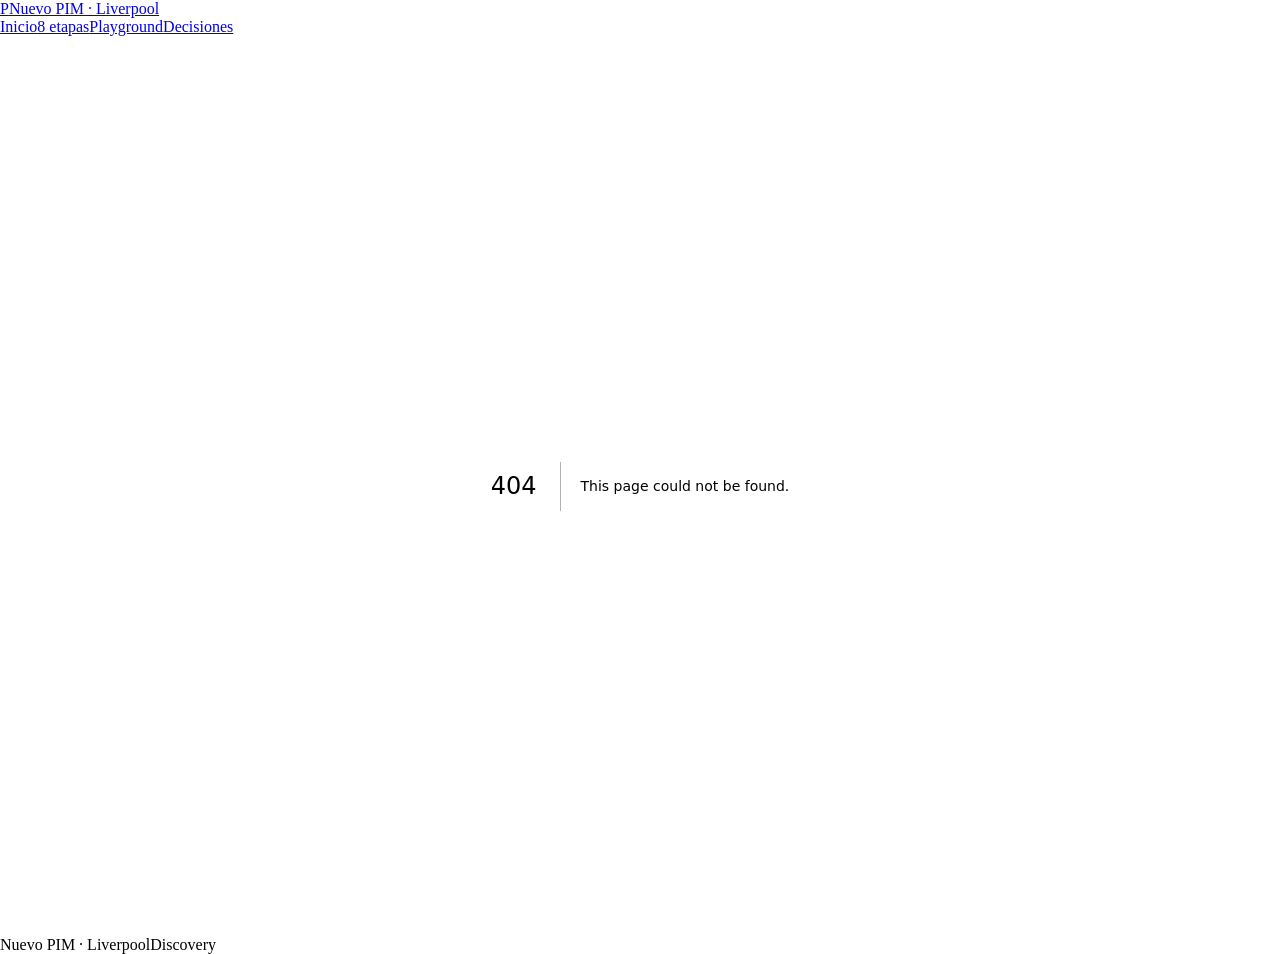
==== 404/index.html @ 0a7baaa6 "fix(playground): alinea IDs con el mock publicado" ====
<!DOCTYPE html><html lang="es" class="dark"><head><meta charSet="utf-8"/><meta name="viewport" content="width=device-width, initial-scale=1"/><link rel="stylesheet" href="/nuevo-pim-storyboards/_next/static/css/4264813ee6bf21cc.css" data-precedence="next"/><link rel="preload" as="script" fetchPriority="low" href="/nuevo-pim-storyboards/_next/static/chunks/webpack-04c592677def6eb2.js"/><script src="/nuevo-pim-storyboards/_next/static/chunks/fd9d1056-53ee6bf1a22db8b4.js" async=""></script><script src="/nuevo-pim-storyboards/_next/static/chunks/117-b301d1b7f79b7e45.js" async=""></script><script src="/nuevo-pim-storyboards/_next/static/chunks/main-app-d2fa1cc0887b1641.js" async=""></script><script src="/nuevo-pim-storyboards/_next/static/chunks/c15bf2b0-19ff368ffb2158b2.js" async=""></script><script src="/nuevo-pim-storyboards/_next/static/chunks/498-4d7ac2a3e533a08d.js" async=""></script><script src="/nuevo-pim-storyboards/_next/static/chunks/789-21c17f012a7b1ba6.js" async=""></script><script src="/nuevo-pim-storyboards/_next/static/chunks/app/layout-5796f3e18fcabffa.js" async=""></script><meta name="robots" content="noindex"/><title>404: This page could not be found.</title><title>Nuevo PIM · Liverpool · Catalogación por API</title><meta name="description" content="El ciclo de vida del producto en el Nuevo PIM: 8 etapas, 37 endpoints, mock cloud en vivo. Experiencia interactiva para presentar y para integrar."/><meta property="og:title" content="Nuevo PIM · Liverpool · Catalogación por API"/><meta property="og:description" content="8 etapas · 37 endpoints · mock Postman en vivo. Simulador interactivo del contrato /partner/v1."/><meta property="og:url" content="https://crruizp.github.io/nuevo-pim-storyboards/"/><meta property="og:site_name" content="Nuevo PIM · Liverpool"/><meta property="og:locale" content="es_MX"/><meta property="og:type" content="website"/><meta name="twitter:card" content="summary_large_image"/><meta name="twitter:title" content="Nuevo PIM · Liverpool · Catalogación por API"/><meta name="twitter:description" content="8 etapas · 37 endpoints · mock Postman en vivo. Simulador interactivo del contrato /partner/v1."/><link rel="icon" href="/nuevo-pim-storyboards/icon.svg"/><script src="/nuevo-pim-storyboards/_next/static/chunks/polyfills-42372ed130431b0a.js" noModule=""></script></head><body class="min-h-screen antialiased"><header class="fixed inset-x-0 top-0 z-50 border-b transition-all duration-300 border-transparent bg-ink-950/40 py-5 backdrop-blur-sm"><div class="container-page flex items-center justify-between gap-2 sm:gap-6"><a class="group inline-flex items-center gap-3 transition active:scale-95" aria-label="Nuevo PIM · Inicio" href="/nuevo-pim-storyboards/"><span class="inline-flex h-7 w-7 items-center justify-center rounded-md bg-rosa text-[11px] font-bold text-white shadow-[0_0_18px_rgba(225,0,152,0.5)] transition-transform group-hover:scale-110">P</span><span class="hidden text-sm font-medium text-neutral-200 sm:inline">Nuevo PIM · <span class="text-neutral-500">Liverpool</span></span></a><nav class="flex items-center gap-0 text-[11px] sm:gap-1 sm:text-sm" aria-label="Navegación principal"><a class="relative rounded-full px-2 py-1.5 transition-colors duration-150 ease-out sm:px-3 text-neutral-300 hover:bg-ink-700/70 hover:text-white" href="/nuevo-pim-storyboards/">Inicio</a><a class="relative rounded-full px-2 py-1.5 transition-colors duration-150 ease-out sm:px-3 text-neutral-300 hover:bg-ink-700/70 hover:text-white" href="/nuevo-pim-storyboards/etapas/">8 etapas</a><a class="relative rounded-full px-2 py-1.5 transition-colors duration-150 ease-out sm:px-3 text-neutral-300 hover:bg-ink-700/70 hover:text-white" href="/nuevo-pim-storyboards/playground/">Playground</a><a class="relative rounded-full px-2 py-1.5 transition-colors duration-150 ease-out sm:px-3 text-neutral-300 hover:bg-ink-700/70 hover:text-white" href="/nuevo-pim-storyboards/decisiones/">Decisiones</a></nav></div></header><main><div style="font-family:system-ui,&quot;Segoe UI&quot;,Roboto,Helvetica,Arial,sans-serif,&quot;Apple Color Emoji&quot;,&quot;Segoe UI Emoji&quot;;height:100vh;text-align:center;display:flex;flex-direction:column;align-items:center;justify-content:center"><div><style>body{color:#000;background:#fff;margin:0}.next-error-h1{border-right:1px solid rgba(0,0,0,.3)}@media (prefers-color-scheme:dark){body{color:#fff;background:#000}.next-error-h1{border-right:1px solid rgba(255,255,255,.3)}}</style><h1 class="next-error-h1" style="display:inline-block;margin:0 20px 0 0;padding:0 23px 0 0;font-size:24px;font-weight:500;vertical-align:top;line-height:49px">404</h1><div style="display:inline-block"><h2 style="font-size:14px;font-weight:400;line-height:49px;margin:0">This page could not be found.</h2></div></div></div></main><footer class="border-t border-ink-700 bg-ink-950 py-8"><div class="container-page flex items-center justify-between gap-4"><span class="kicker">Nuevo PIM · Liverpool</span><span class="font-mono text-[10px] uppercase tracking-[0.18em] text-neutral-600">Discovery</span></div></footer><script src="/nuevo-pim-storyboards/_next/static/chunks/webpack-04c592677def6eb2.js" async=""></script><script>(self.__next_f=self.__next_f||[]).push([0]);self.__next_f.push([2,null])</script><script>self.__next_f.push([1,"1:HL[\"/nuevo-pim-storyboards/_next/static/css/4264813ee6bf21cc.css\",\"style\"]\n"])</script><script>self.__next_f.push([1,"2:I[2846,[],\"\"]\n4:I[4707,[],\"\"]\n5:I[6423,[],\"\"]\n6:I[9815,[\"922\",\"static/chunks/c15bf2b0-19ff368ffb2158b2.js\",\"498\",\"static/chunks/498-4d7ac2a3e533a08d.js\",\"789\",\"static/chunks/789-21c17f012a7b1ba6.js\",\"185\",\"static/chunks/app/layout-5796f3e18fcabffa.js\"],\"SmoothScrollProvider\"]\n7:I[2426,[\"922\",\"static/chunks/c15bf2b0-19ff368ffb2158b2.js\",\"498\",\"static/chunks/498-4d7ac2a3e533a08d.js\",\"789\",\"static/chunks/789-21c17f012a7b1ba6.js\",\"185\",\"static/chunks/app/layout-5796f3e18fcabffa.js\"],\"Nav\"]\nd:I[1060,[],\"\"]\n8:{\"fontFamily\":\"system-ui,\\\"Segoe UI\\\",Roboto,Helvetica,Arial,sans-serif,\\\"Apple Color Emoji\\\",\\\"Segoe UI Emoji\\\"\",\"height\":\"100vh\",\"textAlign\":\"center\",\"display\":\"flex\",\"flexDirection\":\"column\",\"alignItems\":\"center\",\"justifyContent\":\"center\"}\n9:{\"display\":\"inline-block\",\"margin\":\"0 20px 0 0\",\"padding\":\"0 23px 0 0\",\"fontSize\":24,\"fontWeight\":500,\"verticalAlign\":\"top\",\"lineHeight\":\"49px\"}\na:{\"display\":\"inline-block\"}\nb:{\"fontSize\":14,\"fontWeight\":400,\"lineHeight\":\"49px\",\"margin\":0}\ne:[]\n"])</script><script>self.__next_f.push([1,"0:[\"$\",\"$L2\",null,{\"buildId\":\"uP1lT1YRKsPCHOz1jb9I1\",\"assetPrefix\":\"/nuevo-pim-storyboards\",\"urlParts\":[\"\",\"_not-found\",\"\"],\"initialTree\":[\"\",{\"children\":[\"/_not-found\",{\"children\":[\"__PAGE__\",{}]}]},\"$undefined\",\"$undefined\",true],\"initialSeedData\":[\"\",{\"children\":[\"/_not-found\",{\"children\":[\"__PAGE__\",{},[[\"$L3\",[[\"$\",\"title\",null,{\"children\":\"404: This page could not be found.\"}],[\"$\",\"div\",null,{\"style\":{\"fontFamily\":\"system-ui,\\\"Segoe UI\\\",Roboto,Helvetica,Arial,sans-serif,\\\"Apple Color Emoji\\\",\\\"Segoe UI Emoji\\\"\",\"height\":\"100vh\",\"textAlign\":\"center\",\"display\":\"flex\",\"flexDirection\":\"column\",\"alignItems\":\"center\",\"justifyContent\":\"center\"},\"children\":[\"$\",\"div\",null,{\"children\":[[\"$\",\"style\",null,{\"dangerouslySetInnerHTML\":{\"__html\":\"body{color:#000;background:#fff;margin:0}.next-error-h1{border-right:1px solid rgba(0,0,0,.3)}@media (prefers-color-scheme:dark){body{color:#fff;background:#000}.next-error-h1{border-right:1px solid rgba(255,255,255,.3)}}\"}}],[\"$\",\"h1\",null,{\"className\":\"next-error-h1\",\"style\":{\"display\":\"inline-block\",\"margin\":\"0 20px 0 0\",\"padding\":\"0 23px 0 0\",\"fontSize\":24,\"fontWeight\":500,\"verticalAlign\":\"top\",\"lineHeight\":\"49px\"},\"children\":\"404\"}],[\"$\",\"div\",null,{\"style\":{\"display\":\"inline-block\"},\"children\":[\"$\",\"h2\",null,{\"style\":{\"fontSize\":14,\"fontWeight\":400,\"lineHeight\":\"49px\",\"margin\":0},\"children\":\"This page could not be found.\"}]}]]}]}]],null],null],null]},[null,[\"$\",\"$L4\",null,{\"parallelRouterKey\":\"children\",\"segmentPath\":[\"children\",\"/_not-found\",\"children\"],\"error\":\"$undefined\",\"errorStyles\":\"$undefined\",\"errorScripts\":\"$undefined\",\"template\":[\"$\",\"$L5\",null,{}],\"templateStyles\":\"$undefined\",\"templateScripts\":\"$undefined\",\"notFound\":\"$undefined\",\"notFoundStyles\":\"$undefined\"}]],null]},[[[[\"$\",\"link\",\"0\",{\"rel\":\"stylesheet\",\"href\":\"/nuevo-pim-storyboards/_next/static/css/4264813ee6bf21cc.css\",\"precedence\":\"next\",\"crossOrigin\":\"$undefined\"}]],[\"$\",\"html\",null,{\"lang\":\"es\",\"className\":\"dark\",\"children\":[\"$\",\"body\",null,{\"className\":\"min-h-screen antialiased\",\"children\":[\"$\",\"$L6\",null,{\"children\":[[\"$\",\"$L7\",null,{}],[\"$\",\"main\",null,{\"children\":[\"$\",\"$L4\",null,{\"parallelRouterKey\":\"children\",\"segmentPath\":[\"children\"],\"error\":\"$undefined\",\"errorStyles\":\"$undefined\",\"errorScripts\":\"$undefined\",\"template\":[\"$\",\"$L5\",null,{}],\"templateStyles\":\"$undefined\",\"templateScripts\":\"$undefined\",\"notFound\":[[\"$\",\"title\",null,{\"children\":\"404: This page could not be found.\"}],[\"$\",\"div\",null,{\"style\":\"$8\",\"children\":[\"$\",\"div\",null,{\"children\":[[\"$\",\"style\",null,{\"dangerouslySetInnerHTML\":{\"__html\":\"body{color:#000;background:#fff;margin:0}.next-error-h1{border-right:1px solid rgba(0,0,0,.3)}@media (prefers-color-scheme:dark){body{color:#fff;background:#000}.next-error-h1{border-right:1px solid rgba(255,255,255,.3)}}\"}}],[\"$\",\"h1\",null,{\"className\":\"next-error-h1\",\"style\":\"$9\",\"children\":\"404\"}],[\"$\",\"div\",null,{\"style\":\"$a\",\"children\":[\"$\",\"h2\",null,{\"style\":\"$b\",\"children\":\"This page could not be found.\"}]}]]}]}]],\"notFoundStyles\":[]}]}],[\"$\",\"footer\",null,{\"className\":\"border-t border-ink-700 bg-ink-950 py-8\",\"children\":[\"$\",\"div\",null,{\"className\":\"container-page flex items-center justify-between gap-4\",\"children\":[[\"$\",\"span\",null,{\"className\":\"kicker\",\"children\":\"Nuevo PIM · Liverpool\"}],[\"$\",\"span\",null,{\"className\":\"font-mono text-[10px] uppercase tracking-[0.18em] text-neutral-600\",\"children\":\"Discovery\"}]]}]}]]}]}]}]],null],null],\"couldBeIntercepted\":false,\"initialHead\":[[\"$\",\"meta\",null,{\"name\":\"robots\",\"content\":\"noindex\"}],\"$Lc\"],\"globalErrorComponent\":\"$d\",\"missingSlots\":\"$We\"}]\n"])</script><script>self.__next_f.push([1,"c:[[\"$\",\"meta\",\"0\",{\"name\":\"viewport\",\"content\":\"width=device-width, initial-scale=1\"}],[\"$\",\"meta\",\"1\",{\"charSet\":\"utf-8\"}],[\"$\",\"title\",\"2\",{\"children\":\"Nuevo PIM · Liverpool · Catalogación por API\"}],[\"$\",\"meta\",\"3\",{\"name\":\"description\",\"content\":\"El ciclo de vida del producto en el Nuevo PIM: 8 etapas, 37 endpoints, mock cloud en vivo. Experiencia interactiva para presentar y para integrar.\"}],[\"$\",\"meta\",\"4\",{\"property\":\"og:title\",\"content\":\"Nuevo PIM · Liverpool · Catalogación por API\"}],[\"$\",\"meta\",\"5\",{\"property\":\"og:description\",\"content\":\"8 etapas · 37 endpoints · mock Postman en vivo. Simulador interactivo del contrato /partner/v1.\"}],[\"$\",\"meta\",\"6\",{\"property\":\"og:url\",\"content\":\"https://crruizp.github.io/nuevo-pim-storyboards/\"}],[\"$\",\"meta\",\"7\",{\"property\":\"og:site_name\",\"content\":\"Nuevo PIM · Liverpool\"}],[\"$\",\"meta\",\"8\",{\"property\":\"og:locale\",\"content\":\"es_MX\"}],[\"$\",\"meta\",\"9\",{\"property\":\"og:type\",\"content\":\"website\"}],[\"$\",\"meta\",\"10\",{\"name\":\"twitter:card\",\"content\":\"summary_large_image\"}],[\"$\",\"meta\",\"11\",{\"name\":\"twitter:title\",\"content\":\"Nuevo PIM · Liverpool · Catalogación por API\"}],[\"$\",\"meta\",\"12\",{\"name\":\"twitter:description\",\"content\":\"8 etapas · 37 endpoints · mock Postman en vivo. Simulador interactivo del contrato /partner/v1.\"}],[\"$\",\"link\",\"13\",{\"rel\":\"icon\",\"href\":\"/nuevo-pim-storyboards/icon.svg\"}]]\n3:null\n"])</script></body></html>
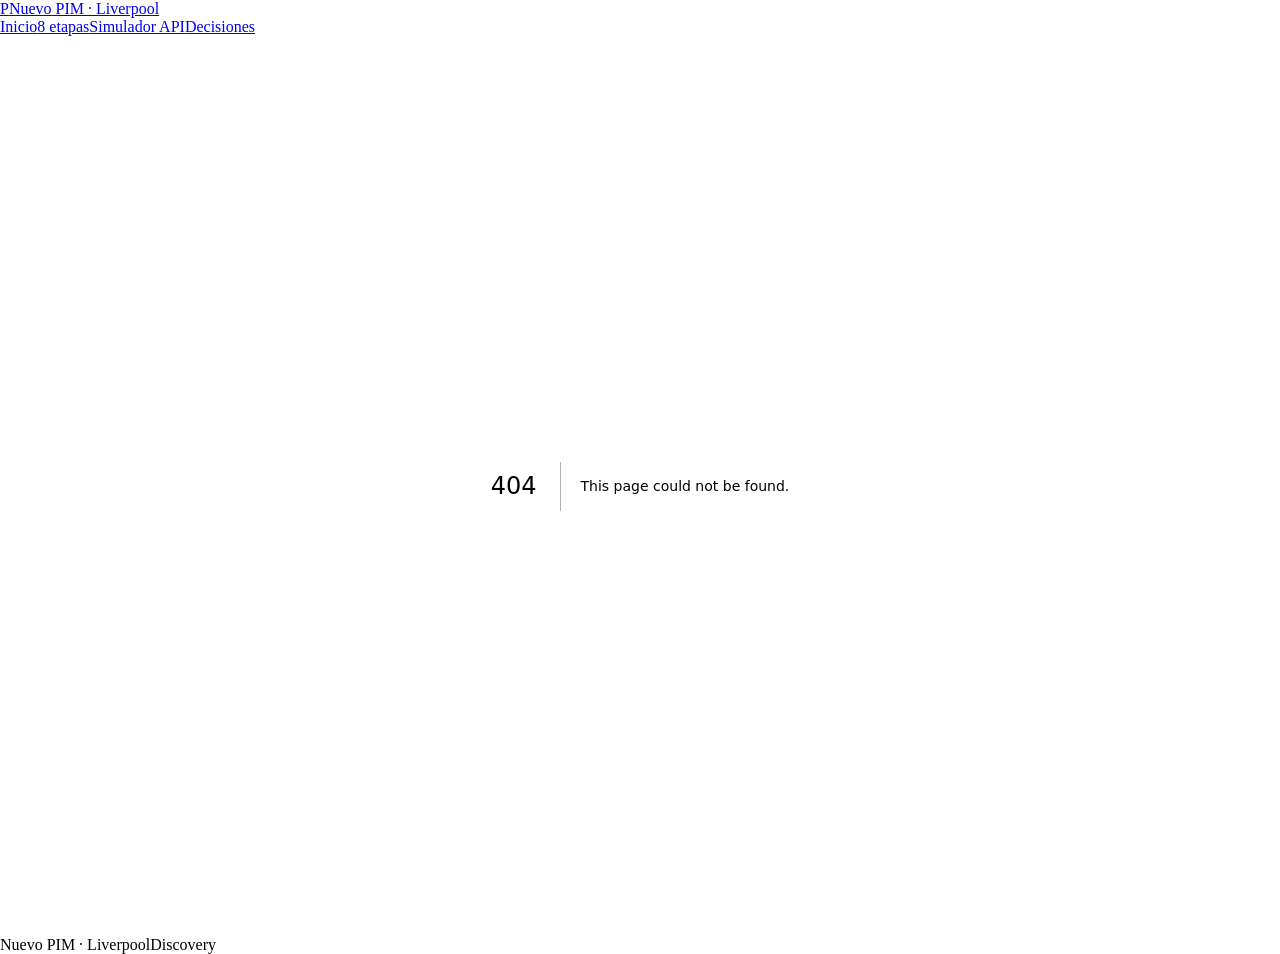
==== commit 1a14c67b: "Rename Playground to stable API simulator" ====
--- a/404/index.html
+++ b/404/index.html
@@ -1 +1 @@
-<!DOCTYPE html><html lang="es" class="dark"><head><meta charSet="utf-8"/><meta name="viewport" content="width=device-width, initial-scale=1"/><link rel="stylesheet" href="/nuevo-pim-storyboards/_next/static/css/4264813ee6bf21cc.css" data-precedence="next"/><link rel="preload" as="script" fetchPriority="low" href="/nuevo-pim-storyboards/_next/static/chunks/webpack-04c592677def6eb2.js"/><script src="/nuevo-pim-storyboards/_next/static/chunks/fd9d1056-53ee6bf1a22db8b4.js" async=""></script><script src="/nuevo-pim-storyboards/_next/static/chunks/117-b301d1b7f79b7e45.js" async=""></script><script src="/nuevo-pim-storyboards/_next/static/chunks/main-app-d2fa1cc0887b1641.js" async=""></script><script src="/nuevo-pim-storyboards/_next/static/chunks/c15bf2b0-19ff368ffb2158b2.js" async=""></script><script src="/nuevo-pim-storyboards/_next/static/chunks/498-4d7ac2a3e533a08d.js" async=""></script><script src="/nuevo-pim-storyboards/_next/static/chunks/789-21c17f012a7b1ba6.js" async=""></script><script src="/nuevo-pim-storyboards/_next/static/chunks/app/layout-5796f3e18fcabffa.js" async=""></script><meta name="robots" content="noindex"/><title>404: This page could not be found.</title><title>Nuevo PIM · Liverpool · Catalogación por API</title><meta name="description" content="El ciclo de vida del producto en el Nuevo PIM: 8 etapas, 37 endpoints, mock cloud en vivo. Experiencia interactiva para presentar y para integrar."/><meta property="og:title" content="Nuevo PIM · Liverpool · Catalogación por API"/><meta property="og:description" content="8 etapas · 37 endpoints · mock Postman en vivo. Simulador interactivo del contrato /partner/v1."/><meta property="og:url" content="https://crruizp.github.io/nuevo-pim-storyboards/"/><meta property="og:site_name" content="Nuevo PIM · Liverpool"/><meta property="og:locale" content="es_MX"/><meta property="og:type" content="website"/><meta name="twitter:card" content="summary_large_image"/><meta name="twitter:title" content="Nuevo PIM · Liverpool · Catalogación por API"/><meta name="twitter:description" content="8 etapas · 37 endpoints · mock Postman en vivo. Simulador interactivo del contrato /partner/v1."/><link rel="icon" href="/nuevo-pim-storyboards/icon.svg"/><script src="/nuevo-pim-storyboards/_next/static/chunks/polyfills-42372ed130431b0a.js" noModule=""></script></head><body class="min-h-screen antialiased"><header class="fixed inset-x-0 top-0 z-50 border-b transition-all duration-300 border-transparent bg-ink-950/40 py-5 backdrop-blur-sm"><div class="container-page flex items-center justify-between gap-2 sm:gap-6"><a class="group inline-flex items-center gap-3 transition active:scale-95" aria-label="Nuevo PIM · Inicio" href="/nuevo-pim-storyboards/"><span class="inline-flex h-7 w-7 items-center justify-center rounded-md bg-rosa text-[11px] font-bold text-white shadow-[0_0_18px_rgba(225,0,152,0.5)] transition-transform group-hover:scale-110">P</span><span class="hidden text-sm font-medium text-neutral-200 sm:inline">Nuevo PIM · <span class="text-neutral-500">Liverpool</span></span></a><nav class="flex items-center gap-0 text-[11px] sm:gap-1 sm:text-sm" aria-label="Navegación principal"><a class="relative rounded-full px-2 py-1.5 transition-colors duration-150 ease-out sm:px-3 text-neutral-300 hover:bg-ink-700/70 hover:text-white" href="/nuevo-pim-storyboards/">Inicio</a><a class="relative rounded-full px-2 py-1.5 transition-colors duration-150 ease-out sm:px-3 text-neutral-300 hover:bg-ink-700/70 hover:text-white" href="/nuevo-pim-storyboards/etapas/">8 etapas</a><a class="relative rounded-full px-2 py-1.5 transition-colors duration-150 ease-out sm:px-3 text-neutral-300 hover:bg-ink-700/70 hover:text-white" href="/nuevo-pim-storyboards/playground/">Playground</a><a class="relative rounded-full px-2 py-1.5 transition-colors duration-150 ease-out sm:px-3 text-neutral-300 hover:bg-ink-700/70 hover:text-white" href="/nuevo-pim-storyboards/decisiones/">Decisiones</a></nav></div></header><main><div style="font-family:system-ui,&quot;Segoe UI&quot;,Roboto,Helvetica,Arial,sans-serif,&quot;Apple Color Emoji&quot;,&quot;Segoe UI Emoji&quot;;height:100vh;text-align:center;display:flex;flex-direction:column;align-items:center;justify-content:center"><div><style>body{color:#000;background:#fff;margin:0}.next-error-h1{border-right:1px solid rgba(0,0,0,.3)}@media (prefers-color-scheme:dark){body{color:#fff;background:#000}.next-error-h1{border-right:1px solid rgba(255,255,255,.3)}}</style><h1 class="next-error-h1" style="display:inline-block;margin:0 20px 0 0;padding:0 23px 0 0;font-size:24px;font-weight:500;vertical-align:top;line-height:49px">404</h1><div style="display:inline-block"><h2 style="font-size:14px;font-weight:400;line-height:49px;margin:0">This page could not be found.</h2></div></div></div></main><footer class="border-t border-ink-700 bg-ink-950 py-8"><div class="container-page flex items-center justify-between gap-4"><span class="kicker">Nuevo PIM · Liverpool</span><span class="font-mono text-[10px] uppercase tracking-[0.18em] text-neutral-600">Discovery</span></div></footer><script src="/nuevo-pim-storyboards/_next/static/chunks/webpack-04c592677def6eb2.js" async=""></script><script>(self.__next_f=self.__next_f||[]).push([0]);self.__next_f.push([2,null])</script><script>self.__next_f.push([1,"1:HL[\"/nuevo-pim-storyboards/_next/static/css/4264813ee6bf21cc.css\",\"style\"]\n"])</script><script>self.__next_f.push([1,"2:I[2846,[],\"\"]\n4:I[4707,[],\"\"]\n5:I[6423,[],\"\"]\n6:I[9815,[\"922\",\"static/chunks/c15bf2b0-19ff368ffb2158b2.js\",\"498\",\"static/chunks/498-4d7ac2a3e533a08d.js\",\"789\",\"static/chunks/789-21c17f012a7b1ba6.js\",\"185\",\"static/chunks/app/layout-5796f3e18fcabffa.js\"],\"SmoothScrollProvider\"]\n7:I[2426,[\"922\",\"static/chunks/c15bf2b0-19ff368ffb2158b2.js\",\"498\",\"static/chunks/498-4d7ac2a3e533a08d.js\",\"789\",\"static/chunks/789-21c17f012a7b1ba6.js\",\"185\",\"static/chunks/app/layout-5796f3e18fcabffa.js\"],\"Nav\"]\nd:I[1060,[],\"\"]\n8:{\"fontFamily\":\"system-ui,\\\"Segoe UI\\\",Roboto,Helvetica,Arial,sans-serif,\\\"Apple Color Emoji\\\",\\\"Segoe UI Emoji\\\"\",\"height\":\"100vh\",\"textAlign\":\"center\",\"display\":\"flex\",\"flexDirection\":\"column\",\"alignItems\":\"center\",\"justifyContent\":\"center\"}\n9:{\"display\":\"inline-block\",\"margin\":\"0 20px 0 0\",\"padding\":\"0 23px 0 0\",\"fontSize\":24,\"fontWeight\":500,\"verticalAlign\":\"top\",\"lineHeight\":\"49px\"}\na:{\"display\":\"inline-block\"}\nb:{\"fontSize\":14,\"fontWeight\":400,\"lineHeight\":\"49px\",\"margin\":0}\ne:[]\n"])</script><script>self.__next_f.push([1,"0:[\"$\",\"$L2\",null,{\"buildId\":\"uP1lT1YRKsPCHOz1jb9I1\",\"assetPrefix\":\"/nuevo-pim-storyboards\",\"urlParts\":[\"\",\"_not-found\",\"\"],\"initialTree\":[\"\",{\"children\":[\"/_not-found\",{\"children\":[\"__PAGE__\",{}]}]},\"$undefined\",\"$undefined\",true],\"initialSeedData\":[\"\",{\"children\":[\"/_not-found\",{\"children\":[\"__PAGE__\",{},[[\"$L3\",[[\"$\",\"title\",null,{\"children\":\"404: This page could not be found.\"}],[\"$\",\"div\",null,{\"style\":{\"fontFamily\":\"system-ui,\\\"Segoe UI\\\",Roboto,Helvetica,Arial,sans-serif,\\\"Apple Color Emoji\\\",\\\"Segoe UI Emoji\\\"\",\"height\":\"100vh\",\"textAlign\":\"center\",\"display\":\"flex\",\"flexDirection\":\"column\",\"alignItems\":\"center\",\"justifyContent\":\"center\"},\"children\":[\"$\",\"div\",null,{\"children\":[[\"$\",\"style\",null,{\"dangerouslySetInnerHTML\":{\"__html\":\"body{color:#000;background:#fff;margin:0}.next-error-h1{border-right:1px solid rgba(0,0,0,.3)}@media (prefers-color-scheme:dark){body{color:#fff;background:#000}.next-error-h1{border-right:1px solid rgba(255,255,255,.3)}}\"}}],[\"$\",\"h1\",null,{\"className\":\"next-error-h1\",\"style\":{\"display\":\"inline-block\",\"margin\":\"0 20px 0 0\",\"padding\":\"0 23px 0 0\",\"fontSize\":24,\"fontWeight\":500,\"verticalAlign\":\"top\",\"lineHeight\":\"49px\"},\"children\":\"404\"}],[\"$\",\"div\",null,{\"style\":{\"display\":\"inline-block\"},\"children\":[\"$\",\"h2\",null,{\"style\":{\"fontSize\":14,\"fontWeight\":400,\"lineHeight\":\"49px\",\"margin\":0},\"children\":\"This page could not be found.\"}]}]]}]}]],null],null],null]},[null,[\"$\",\"$L4\",null,{\"parallelRouterKey\":\"children\",\"segmentPath\":[\"children\",\"/_not-found\",\"children\"],\"error\":\"$undefined\",\"errorStyles\":\"$undefined\",\"errorScripts\":\"$undefined\",\"template\":[\"$\",\"$L5\",null,{}],\"templateStyles\":\"$undefined\",\"templateScripts\":\"$undefined\",\"notFound\":\"$undefined\",\"notFoundStyles\":\"$undefined\"}]],null]},[[[[\"$\",\"link\",\"0\",{\"rel\":\"stylesheet\",\"href\":\"/nuevo-pim-storyboards/_next/static/css/4264813ee6bf21cc.css\",\"precedence\":\"next\",\"crossOrigin\":\"$undefined\"}]],[\"$\",\"html\",null,{\"lang\":\"es\",\"className\":\"dark\",\"children\":[\"$\",\"body\",null,{\"className\":\"min-h-screen antialiased\",\"children\":[\"$\",\"$L6\",null,{\"children\":[[\"$\",\"$L7\",null,{}],[\"$\",\"main\",null,{\"children\":[\"$\",\"$L4\",null,{\"parallelRouterKey\":\"children\",\"segmentPath\":[\"children\"],\"error\":\"$undefined\",\"errorStyles\":\"$undefined\",\"errorScripts\":\"$undefined\",\"template\":[\"$\",\"$L5\",null,{}],\"templateStyles\":\"$undefined\",\"templateScripts\":\"$undefined\",\"notFound\":[[\"$\",\"title\",null,{\"children\":\"404: This page could not be found.\"}],[\"$\",\"div\",null,{\"style\":\"$8\",\"children\":[\"$\",\"div\",null,{\"children\":[[\"$\",\"style\",null,{\"dangerouslySetInnerHTML\":{\"__html\":\"body{color:#000;background:#fff;margin:0}.next-error-h1{border-right:1px solid rgba(0,0,0,.3)}@media (prefers-color-scheme:dark){body{color:#fff;background:#000}.next-error-h1{border-right:1px solid rgba(255,255,255,.3)}}\"}}],[\"$\",\"h1\",null,{\"className\":\"next-error-h1\",\"style\":\"$9\",\"children\":\"404\"}],[\"$\",\"div\",null,{\"style\":\"$a\",\"children\":[\"$\",\"h2\",null,{\"style\":\"$b\",\"children\":\"This page could not be found.\"}]}]]}]}]],\"notFoundStyles\":[]}]}],[\"$\",\"footer\",null,{\"className\":\"border-t border-ink-700 bg-ink-950 py-8\",\"children\":[\"$\",\"div\",null,{\"className\":\"container-page flex items-center justify-between gap-4\",\"children\":[[\"$\",\"span\",null,{\"className\":\"kicker\",\"children\":\"Nuevo PIM · Liverpool\"}],[\"$\",\"span\",null,{\"className\":\"font-mono text-[10px] uppercase tracking-[0.18em] text-neutral-600\",\"children\":\"Discovery\"}]]}]}]]}]}]}]],null],null],\"couldBeIntercepted\":false,\"initialHead\":[[\"$\",\"meta\",null,{\"name\":\"robots\",\"content\":\"noindex\"}],\"$Lc\"],\"globalErrorComponent\":\"$d\",\"missingSlots\":\"$We\"}]\n"])</script><script>self.__next_f.push([1,"c:[[\"$\",\"meta\",\"0\",{\"name\":\"viewport\",\"content\":\"width=device-width, initial-scale=1\"}],[\"$\",\"meta\",\"1\",{\"charSet\":\"utf-8\"}],[\"$\",\"title\",\"2\",{\"children\":\"Nuevo PIM · Liverpool · Catalogación por API\"}],[\"$\",\"meta\",\"3\",{\"name\":\"description\",\"content\":\"El ciclo de vida del producto en el Nuevo PIM: 8 etapas, 37 endpoints, mock cloud en vivo. Experiencia interactiva para presentar y para integrar.\"}],[\"$\",\"meta\",\"4\",{\"property\":\"og:title\",\"content\":\"Nuevo PIM · Liverpool · Catalogación por API\"}],[\"$\",\"meta\",\"5\",{\"property\":\"og:description\",\"content\":\"8 etapas · 37 endpoints · mock Postman en vivo. Simulador interactivo del contrato /partner/v1.\"}],[\"$\",\"meta\",\"6\",{\"property\":\"og:url\",\"content\":\"https://crruizp.github.io/nuevo-pim-storyboards/\"}],[\"$\",\"meta\",\"7\",{\"property\":\"og:site_name\",\"content\":\"Nuevo PIM · Liverpool\"}],[\"$\",\"meta\",\"8\",{\"property\":\"og:locale\",\"content\":\"es_MX\"}],[\"$\",\"meta\",\"9\",{\"property\":\"og:type\",\"content\":\"website\"}],[\"$\",\"meta\",\"10\",{\"name\":\"twitter:card\",\"content\":\"summary_large_image\"}],[\"$\",\"meta\",\"11\",{\"name\":\"twitter:title\",\"content\":\"Nuevo PIM · Liverpool · Catalogación por API\"}],[\"$\",\"meta\",\"12\",{\"name\":\"twitter:description\",\"content\":\"8 etapas · 37 endpoints · mock Postman en vivo. Simulador interactivo del contrato /partner/v1.\"}],[\"$\",\"link\",\"13\",{\"rel\":\"icon\",\"href\":\"/nuevo-pim-storyboards/icon.svg\"}]]\n3:null\n"])</script></body></html>+<!DOCTYPE html><html lang="es" class="dark"><head><meta charSet="utf-8"/><meta name="viewport" content="width=device-width, initial-scale=1"/><link rel="stylesheet" href="/nuevo-pim-storyboards/_next/static/css/4264813ee6bf21cc.css" data-precedence="next"/><link rel="preload" as="script" fetchPriority="low" href="/nuevo-pim-storyboards/_next/static/chunks/webpack-04c592677def6eb2.js"/><script src="/nuevo-pim-storyboards/_next/static/chunks/fd9d1056-53ee6bf1a22db8b4.js" async=""></script><script src="/nuevo-pim-storyboards/_next/static/chunks/117-b301d1b7f79b7e45.js" async=""></script><script src="/nuevo-pim-storyboards/_next/static/chunks/main-app-d2fa1cc0887b1641.js" async=""></script><script src="/nuevo-pim-storyboards/_next/static/chunks/c15bf2b0-19ff368ffb2158b2.js" async=""></script><script src="/nuevo-pim-storyboards/_next/static/chunks/498-4d7ac2a3e533a08d.js" async=""></script><script src="/nuevo-pim-storyboards/_next/static/chunks/789-21c17f012a7b1ba6.js" async=""></script><script src="/nuevo-pim-storyboards/_next/static/chunks/app/layout-5796f3e18fcabffa.js" async=""></script><meta name="robots" content="noindex"/><title>404: This page could not be found.</title><title>Nuevo PIM · Liverpool · Catalogación por API</title><meta name="description" content="El ciclo de vida del producto en el Nuevo PIM: 8 etapas, 37 endpoints, mock cloud en vivo. Experiencia interactiva para presentar y para integrar."/><meta property="og:title" content="Nuevo PIM · Liverpool · Catalogación por API"/><meta property="og:description" content="8 etapas · 37 endpoints · mock Postman en vivo. Simulador interactivo del contrato /partner/v1."/><meta property="og:url" content="https://crruizp.github.io/nuevo-pim-storyboards/"/><meta property="og:site_name" content="Nuevo PIM · Liverpool"/><meta property="og:locale" content="es_MX"/><meta property="og:type" content="website"/><meta name="twitter:card" content="summary_large_image"/><meta name="twitter:title" content="Nuevo PIM · Liverpool · Catalogación por API"/><meta name="twitter:description" content="8 etapas · 37 endpoints · mock Postman en vivo. Simulador interactivo del contrato /partner/v1."/><link rel="icon" href="/nuevo-pim-storyboards/icon.svg"/><script src="/nuevo-pim-storyboards/_next/static/chunks/polyfills-42372ed130431b0a.js" noModule=""></script></head><body class="min-h-screen antialiased"><header class="fixed inset-x-0 top-0 z-50 border-b transition-all duration-300 border-transparent bg-ink-950/40 py-5 backdrop-blur-sm"><div class="container-page flex items-center justify-between gap-2 sm:gap-6"><a class="group inline-flex items-center gap-3 transition active:scale-95" aria-label="Nuevo PIM · Inicio" href="/nuevo-pim-storyboards/"><span class="inline-flex h-7 w-7 items-center justify-center rounded-md bg-rosa text-[11px] font-bold text-white shadow-[0_0_18px_rgba(225,0,152,0.5)] transition-transform group-hover:scale-110">P</span><span class="hidden text-sm font-medium text-neutral-200 sm:inline">Nuevo PIM · <span class="text-neutral-500">Liverpool</span></span></a><nav class="flex items-center gap-0 text-[11px] sm:gap-1 sm:text-sm" aria-label="Navegación principal"><a class="relative rounded-full px-2 py-1.5 transition-colors duration-150 ease-out sm:px-3 text-neutral-300 hover:bg-ink-700/70 hover:text-white" href="/nuevo-pim-storyboards/">Inicio</a><a class="relative rounded-full px-2 py-1.5 transition-colors duration-150 ease-out sm:px-3 text-neutral-300 hover:bg-ink-700/70 hover:text-white" href="/nuevo-pim-storyboards/etapas/">8 etapas</a><a class="relative rounded-full px-2 py-1.5 transition-colors duration-150 ease-out sm:px-3 text-neutral-300 hover:bg-ink-700/70 hover:text-white" href="/nuevo-pim-storyboards/simulador/">Simulador API</a><a class="relative rounded-full px-2 py-1.5 transition-colors duration-150 ease-out sm:px-3 text-neutral-300 hover:bg-ink-700/70 hover:text-white" href="/nuevo-pim-storyboards/decisiones/">Decisiones</a></nav></div></header><main><div style="font-family:system-ui,&quot;Segoe UI&quot;,Roboto,Helvetica,Arial,sans-serif,&quot;Apple Color Emoji&quot;,&quot;Segoe UI Emoji&quot;;height:100vh;text-align:center;display:flex;flex-direction:column;align-items:center;justify-content:center"><div><style>body{color:#000;background:#fff;margin:0}.next-error-h1{border-right:1px solid rgba(0,0,0,.3)}@media (prefers-color-scheme:dark){body{color:#fff;background:#000}.next-error-h1{border-right:1px solid rgba(255,255,255,.3)}}</style><h1 class="next-error-h1" style="display:inline-block;margin:0 20px 0 0;padding:0 23px 0 0;font-size:24px;font-weight:500;vertical-align:top;line-height:49px">404</h1><div style="display:inline-block"><h2 style="font-size:14px;font-weight:400;line-height:49px;margin:0">This page could not be found.</h2></div></div></div></main><footer class="border-t border-ink-700 bg-ink-950 py-8"><div class="container-page flex items-center justify-between gap-4"><span class="kicker">Nuevo PIM · Liverpool</span><span class="font-mono text-[10px] uppercase tracking-[0.18em] text-neutral-600">Discovery</span></div></footer><script src="/nuevo-pim-storyboards/_next/static/chunks/webpack-04c592677def6eb2.js" async=""></script><script>(self.__next_f=self.__next_f||[]).push([0]);self.__next_f.push([2,null])</script><script>self.__next_f.push([1,"1:HL[\"/nuevo-pim-storyboards/_next/static/css/4264813ee6bf21cc.css\",\"style\"]\n"])</script><script>self.__next_f.push([1,"2:I[2846,[],\"\"]\n4:I[4707,[],\"\"]\n5:I[6423,[],\"\"]\n6:I[9815,[\"922\",\"static/chunks/c15bf2b0-19ff368ffb2158b2.js\",\"498\",\"static/chunks/498-4d7ac2a3e533a08d.js\",\"789\",\"static/chunks/789-21c17f012a7b1ba6.js\",\"185\",\"static/chunks/app/layout-5796f3e18fcabffa.js\"],\"SmoothScrollProvider\"]\n7:I[2426,[\"922\",\"static/chunks/c15bf2b0-19ff368ffb2158b2.js\",\"498\",\"static/chunks/498-4d7ac2a3e533a08d.js\",\"789\",\"static/chunks/789-21c17f012a7b1ba6.js\",\"185\",\"static/chunks/app/layout-5796f3e18fcabffa.js\"],\"Nav\"]\nd:I[1060,[],\"\"]\n8:{\"fontFamily\":\"system-ui,\\\"Segoe UI\\\",Roboto,Helvetica,Arial,sans-serif,\\\"Apple Color Emoji\\\",\\\"Segoe UI Emoji\\\"\",\"height\":\"100vh\",\"textAlign\":\"center\",\"display\":\"flex\",\"flexDirection\":\"column\",\"alignItems\":\"center\",\"justifyContent\":\"center\"}\n9:{\"display\":\"inline-block\",\"margin\":\"0 20px 0 0\",\"padding\":\"0 23px 0 0\",\"fontSize\":24,\"fontWeight\":500,\"verticalAlign\":\"top\",\"lineHeight\":\"49px\"}\na:{\"display\":\"inline-block\"}\nb:{\"fontSize\":14,\"fontWeight\":400,\"lineHeight\":\"49px\",\"margin\":0}\ne:[]\n"])</script><script>self.__next_f.push([1,"0:[\"$\",\"$L2\",null,{\"buildId\":\"uP1lT1YRKsPCHOz1jb9I1\",\"assetPrefix\":\"/nuevo-pim-storyboards\",\"urlParts\":[\"\",\"_not-found\",\"\"],\"initialTree\":[\"\",{\"children\":[\"/_not-found\",{\"children\":[\"__PAGE__\",{}]}]},\"$undefined\",\"$undefined\",true],\"initialSeedData\":[\"\",{\"children\":[\"/_not-found\",{\"children\":[\"__PAGE__\",{},[[\"$L3\",[[\"$\",\"title\",null,{\"children\":\"404: This page could not be found.\"}],[\"$\",\"div\",null,{\"style\":{\"fontFamily\":\"system-ui,\\\"Segoe UI\\\",Roboto,Helvetica,Arial,sans-serif,\\\"Apple Color Emoji\\\",\\\"Segoe UI Emoji\\\"\",\"height\":\"100vh\",\"textAlign\":\"center\",\"display\":\"flex\",\"flexDirection\":\"column\",\"alignItems\":\"center\",\"justifyContent\":\"center\"},\"children\":[\"$\",\"div\",null,{\"children\":[[\"$\",\"style\",null,{\"dangerouslySetInnerHTML\":{\"__html\":\"body{color:#000;background:#fff;margin:0}.next-error-h1{border-right:1px solid rgba(0,0,0,.3)}@media (prefers-color-scheme:dark){body{color:#fff;background:#000}.next-error-h1{border-right:1px solid rgba(255,255,255,.3)}}\"}}],[\"$\",\"h1\",null,{\"className\":\"next-error-h1\",\"style\":{\"display\":\"inline-block\",\"margin\":\"0 20px 0 0\",\"padding\":\"0 23px 0 0\",\"fontSize\":24,\"fontWeight\":500,\"verticalAlign\":\"top\",\"lineHeight\":\"49px\"},\"children\":\"404\"}],[\"$\",\"div\",null,{\"style\":{\"display\":\"inline-block\"},\"children\":[\"$\",\"h2\",null,{\"style\":{\"fontSize\":14,\"fontWeight\":400,\"lineHeight\":\"49px\",\"margin\":0},\"children\":\"This page could not be found.\"}]}]]}]}]],null],null],null]},[null,[\"$\",\"$L4\",null,{\"parallelRouterKey\":\"children\",\"segmentPath\":[\"children\",\"/_not-found\",\"children\"],\"error\":\"$undefined\",\"errorStyles\":\"$undefined\",\"errorScripts\":\"$undefined\",\"template\":[\"$\",\"$L5\",null,{}],\"templateStyles\":\"$undefined\",\"templateScripts\":\"$undefined\",\"notFound\":\"$undefined\",\"notFoundStyles\":\"$undefined\"}]],null]},[[[[\"$\",\"link\",\"0\",{\"rel\":\"stylesheet\",\"href\":\"/nuevo-pim-storyboards/_next/static/css/4264813ee6bf21cc.css\",\"precedence\":\"next\",\"crossOrigin\":\"$undefined\"}]],[\"$\",\"html\",null,{\"lang\":\"es\",\"className\":\"dark\",\"children\":[\"$\",\"body\",null,{\"className\":\"min-h-screen antialiased\",\"children\":[\"$\",\"$L6\",null,{\"children\":[[\"$\",\"$L7\",null,{}],[\"$\",\"main\",null,{\"children\":[\"$\",\"$L4\",null,{\"parallelRouterKey\":\"children\",\"segmentPath\":[\"children\"],\"error\":\"$undefined\",\"errorStyles\":\"$undefined\",\"errorScripts\":\"$undefined\",\"template\":[\"$\",\"$L5\",null,{}],\"templateStyles\":\"$undefined\",\"templateScripts\":\"$undefined\",\"notFound\":[[\"$\",\"title\",null,{\"children\":\"404: This page could not be found.\"}],[\"$\",\"div\",null,{\"style\":\"$8\",\"children\":[\"$\",\"div\",null,{\"children\":[[\"$\",\"style\",null,{\"dangerouslySetInnerHTML\":{\"__html\":\"body{color:#000;background:#fff;margin:0}.next-error-h1{border-right:1px solid rgba(0,0,0,.3)}@media (prefers-color-scheme:dark){body{color:#fff;background:#000}.next-error-h1{border-right:1px solid rgba(255,255,255,.3)}}\"}}],[\"$\",\"h1\",null,{\"className\":\"next-error-h1\",\"style\":\"$9\",\"children\":\"404\"}],[\"$\",\"div\",null,{\"style\":\"$a\",\"children\":[\"$\",\"h2\",null,{\"style\":\"$b\",\"children\":\"This page could not be found.\"}]}]]}]}]],\"notFoundStyles\":[]}]}],[\"$\",\"footer\",null,{\"className\":\"border-t border-ink-700 bg-ink-950 py-8\",\"children\":[\"$\",\"div\",null,{\"className\":\"container-page flex items-center justify-between gap-4\",\"children\":[[\"$\",\"span\",null,{\"className\":\"kicker\",\"children\":\"Nuevo PIM · Liverpool\"}],[\"$\",\"span\",null,{\"className\":\"font-mono text-[10px] uppercase tracking-[0.18em] text-neutral-600\",\"children\":\"Discovery\"}]]}]}]]}]}]}]],null],null],\"couldBeIntercepted\":false,\"initialHead\":[[\"$\",\"meta\",null,{\"name\":\"robots\",\"content\":\"noindex\"}],\"$Lc\"],\"globalErrorComponent\":\"$d\",\"missingSlots\":\"$We\"}]\n"])</script><script>self.__next_f.push([1,"c:[[\"$\",\"meta\",\"0\",{\"name\":\"viewport\",\"content\":\"width=device-width, initial-scale=1\"}],[\"$\",\"meta\",\"1\",{\"charSet\":\"utf-8\"}],[\"$\",\"title\",\"2\",{\"children\":\"Nuevo PIM · Liverpool · Catalogación por API\"}],[\"$\",\"meta\",\"3\",{\"name\":\"description\",\"content\":\"El ciclo de vida del producto en el Nuevo PIM: 8 etapas, 37 endpoints, mock cloud en vivo. Experiencia interactiva para presentar y para integrar.\"}],[\"$\",\"meta\",\"4\",{\"property\":\"og:title\",\"content\":\"Nuevo PIM · Liverpool · Catalogación por API\"}],[\"$\",\"meta\",\"5\",{\"property\":\"og:description\",\"content\":\"8 etapas · 37 endpoints · mock Postman en vivo. Simulador interactivo del contrato /partner/v1.\"}],[\"$\",\"meta\",\"6\",{\"property\":\"og:url\",\"content\":\"https://crruizp.github.io/nuevo-pim-storyboards/\"}],[\"$\",\"meta\",\"7\",{\"property\":\"og:site_name\",\"content\":\"Nuevo PIM · Liverpool\"}],[\"$\",\"meta\",\"8\",{\"property\":\"og:locale\",\"content\":\"es_MX\"}],[\"$\",\"meta\",\"9\",{\"property\":\"og:type\",\"content\":\"website\"}],[\"$\",\"meta\",\"10\",{\"name\":\"twitter:card\",\"content\":\"summary_large_image\"}],[\"$\",\"meta\",\"11\",{\"name\":\"twitter:title\",\"content\":\"Nuevo PIM · Liverpool · Catalogación por API\"}],[\"$\",\"meta\",\"12\",{\"name\":\"twitter:description\",\"content\":\"8 etapas · 37 endpoints · mock Postman en vivo. Simulador interactivo del contrato /partner/v1.\"}],[\"$\",\"link\",\"13\",{\"rel\":\"icon\",\"href\":\"/nuevo-pim-storyboards/icon.svg\"}]]\n3:null\n"])</script><script src="/nuevo-pim-storyboards/force-etapas-reload.js"></script></body></html>
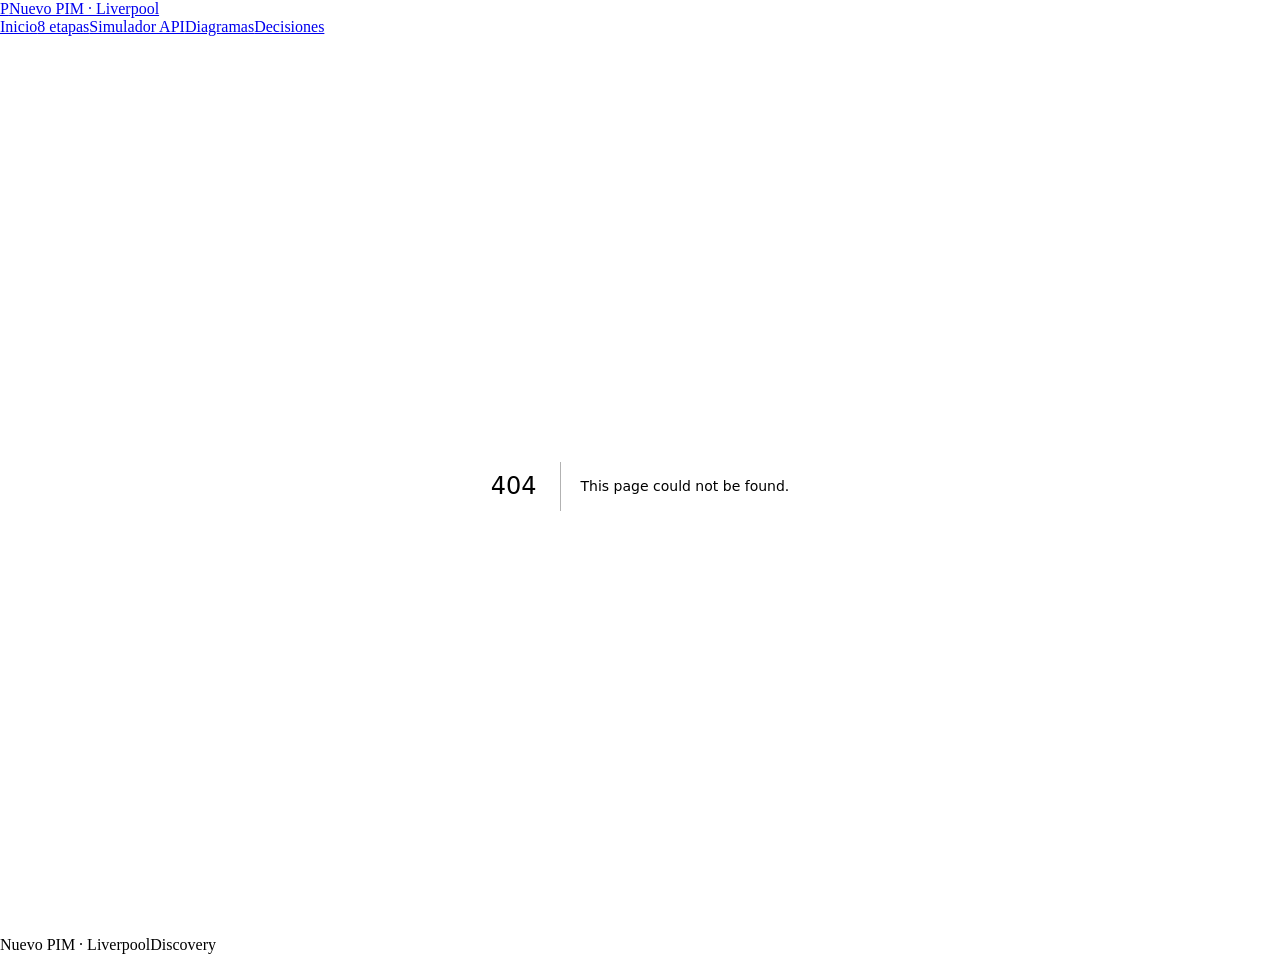
==== commit cf0928f1: "feat(diagramas): nueva pagina /diagramas/ con 19 secuencias Mermaid Fuente unica en docs/sequences/*" ====
--- a/404/index.html
+++ b/404/index.html
@@ -1 +1 @@
-<!DOCTYPE html><html lang="es" class="dark"><head><meta charSet="utf-8"/><meta name="viewport" content="width=device-width, initial-scale=1"/><link rel="stylesheet" href="/nuevo-pim-storyboards/_next/static/css/4264813ee6bf21cc.css" data-precedence="next"/><link rel="preload" as="script" fetchPriority="low" href="/nuevo-pim-storyboards/_next/static/chunks/webpack-04c592677def6eb2.js"/><script src="/nuevo-pim-storyboards/_next/static/chunks/fd9d1056-53ee6bf1a22db8b4.js" async=""></script><script src="/nuevo-pim-storyboards/_next/static/chunks/117-b301d1b7f79b7e45.js" async=""></script><script src="/nuevo-pim-storyboards/_next/static/chunks/main-app-d2fa1cc0887b1641.js" async=""></script><script src="/nuevo-pim-storyboards/_next/static/chunks/c15bf2b0-19ff368ffb2158b2.js" async=""></script><script src="/nuevo-pim-storyboards/_next/static/chunks/498-4d7ac2a3e533a08d.js" async=""></script><script src="/nuevo-pim-storyboards/_next/static/chunks/789-21c17f012a7b1ba6.js" async=""></script><script src="/nuevo-pim-storyboards/_next/static/chunks/app/layout-5796f3e18fcabffa.js" async=""></script><meta name="robots" content="noindex"/><title>404: This page could not be found.</title><title>Nuevo PIM · Liverpool · Catalogación por API</title><meta name="description" content="El ciclo de vida del producto en el Nuevo PIM: 8 etapas, 37 endpoints, mock cloud en vivo. Experiencia interactiva para presentar y para integrar."/><meta property="og:title" content="Nuevo PIM · Liverpool · Catalogación por API"/><meta property="og:description" content="8 etapas · 37 endpoints · mock Postman en vivo. Simulador interactivo del contrato /partner/v1."/><meta property="og:url" content="https://crruizp.github.io/nuevo-pim-storyboards/"/><meta property="og:site_name" content="Nuevo PIM · Liverpool"/><meta property="og:locale" content="es_MX"/><meta property="og:type" content="website"/><meta name="twitter:card" content="summary_large_image"/><meta name="twitter:title" content="Nuevo PIM · Liverpool · Catalogación por API"/><meta name="twitter:description" content="8 etapas · 37 endpoints · mock Postman en vivo. Simulador interactivo del contrato /partner/v1."/><link rel="icon" href="/nuevo-pim-storyboards/icon.svg"/><script src="/nuevo-pim-storyboards/_next/static/chunks/polyfills-42372ed130431b0a.js" noModule=""></script></head><body class="min-h-screen antialiased"><header class="fixed inset-x-0 top-0 z-50 border-b transition-all duration-300 border-transparent bg-ink-950/40 py-5 backdrop-blur-sm"><div class="container-page flex items-center justify-between gap-2 sm:gap-6"><a class="group inline-flex items-center gap-3 transition active:scale-95" aria-label="Nuevo PIM · Inicio" href="/nuevo-pim-storyboards/"><span class="inline-flex h-7 w-7 items-center justify-center rounded-md bg-rosa text-[11px] font-bold text-white shadow-[0_0_18px_rgba(225,0,152,0.5)] transition-transform group-hover:scale-110">P</span><span class="hidden text-sm font-medium text-neutral-200 sm:inline">Nuevo PIM · <span class="text-neutral-500">Liverpool</span></span></a><nav class="flex items-center gap-0 text-[11px] sm:gap-1 sm:text-sm" aria-label="Navegación principal"><a class="relative rounded-full px-2 py-1.5 transition-colors duration-150 ease-out sm:px-3 text-neutral-300 hover:bg-ink-700/70 hover:text-white" href="/nuevo-pim-storyboards/">Inicio</a><a class="relative rounded-full px-2 py-1.5 transition-colors duration-150 ease-out sm:px-3 text-neutral-300 hover:bg-ink-700/70 hover:text-white" href="/nuevo-pim-storyboards/etapas/">8 etapas</a><a class="relative rounded-full px-2 py-1.5 transition-colors duration-150 ease-out sm:px-3 text-neutral-300 hover:bg-ink-700/70 hover:text-white" href="/nuevo-pim-storyboards/simulador/">Simulador API</a><a class="relative rounded-full px-2 py-1.5 transition-colors duration-150 ease-out sm:px-3 text-neutral-300 hover:bg-ink-700/70 hover:text-white" href="/nuevo-pim-storyboards/decisiones/">Decisiones</a></nav></div></header><main><div style="font-family:system-ui,&quot;Segoe UI&quot;,Roboto,Helvetica,Arial,sans-serif,&quot;Apple Color Emoji&quot;,&quot;Segoe UI Emoji&quot;;height:100vh;text-align:center;display:flex;flex-direction:column;align-items:center;justify-content:center"><div><style>body{color:#000;background:#fff;margin:0}.next-error-h1{border-right:1px solid rgba(0,0,0,.3)}@media (prefers-color-scheme:dark){body{color:#fff;background:#000}.next-error-h1{border-right:1px solid rgba(255,255,255,.3)}}</style><h1 class="next-error-h1" style="display:inline-block;margin:0 20px 0 0;padding:0 23px 0 0;font-size:24px;font-weight:500;vertical-align:top;line-height:49px">404</h1><div style="display:inline-block"><h2 style="font-size:14px;font-weight:400;line-height:49px;margin:0">This page could not be found.</h2></div></div></div></main><footer class="border-t border-ink-700 bg-ink-950 py-8"><div class="container-page flex items-center justify-between gap-4"><span class="kicker">Nuevo PIM · Liverpool</span><span class="font-mono text-[10px] uppercase tracking-[0.18em] text-neutral-600">Discovery</span></div></footer><script src="/nuevo-pim-storyboards/_next/static/chunks/webpack-04c592677def6eb2.js" async=""></script><script>(self.__next_f=self.__next_f||[]).push([0]);self.__next_f.push([2,null])</script><script>self.__next_f.push([1,"1:HL[\"/nuevo-pim-storyboards/_next/static/css/4264813ee6bf21cc.css\",\"style\"]\n"])</script><script>self.__next_f.push([1,"2:I[2846,[],\"\"]\n4:I[4707,[],\"\"]\n5:I[6423,[],\"\"]\n6:I[9815,[\"922\",\"static/chunks/c15bf2b0-19ff368ffb2158b2.js\",\"498\",\"static/chunks/498-4d7ac2a3e533a08d.js\",\"789\",\"static/chunks/789-21c17f012a7b1ba6.js\",\"185\",\"static/chunks/app/layout-5796f3e18fcabffa.js\"],\"SmoothScrollProvider\"]\n7:I[2426,[\"922\",\"static/chunks/c15bf2b0-19ff368ffb2158b2.js\",\"498\",\"static/chunks/498-4d7ac2a3e533a08d.js\",\"789\",\"static/chunks/789-21c17f012a7b1ba6.js\",\"185\",\"static/chunks/app/layout-5796f3e18fcabffa.js\"],\"Nav\"]\nd:I[1060,[],\"\"]\n8:{\"fontFamily\":\"system-ui,\\\"Segoe UI\\\",Roboto,Helvetica,Arial,sans-serif,\\\"Apple Color Emoji\\\",\\\"Segoe UI Emoji\\\"\",\"height\":\"100vh\",\"textAlign\":\"center\",\"display\":\"flex\",\"flexDirection\":\"column\",\"alignItems\":\"center\",\"justifyContent\":\"center\"}\n9:{\"display\":\"inline-block\",\"margin\":\"0 20px 0 0\",\"padding\":\"0 23px 0 0\",\"fontSize\":24,\"fontWeight\":500,\"verticalAlign\":\"top\",\"lineHeight\":\"49px\"}\na:{\"display\":\"inline-block\"}\nb:{\"fontSize\":14,\"fontWeight\":400,\"lineHeight\":\"49px\",\"margin\":0}\ne:[]\n"])</script><script>self.__next_f.push([1,"0:[\"$\",\"$L2\",null,{\"buildId\":\"uP1lT1YRKsPCHOz1jb9I1\",\"assetPrefix\":\"/nuevo-pim-storyboards\",\"urlParts\":[\"\",\"_not-found\",\"\"],\"initialTree\":[\"\",{\"children\":[\"/_not-found\",{\"children\":[\"__PAGE__\",{}]}]},\"$undefined\",\"$undefined\",true],\"initialSeedData\":[\"\",{\"children\":[\"/_not-found\",{\"children\":[\"__PAGE__\",{},[[\"$L3\",[[\"$\",\"title\",null,{\"children\":\"404: This page could not be found.\"}],[\"$\",\"div\",null,{\"style\":{\"fontFamily\":\"system-ui,\\\"Segoe UI\\\",Roboto,Helvetica,Arial,sans-serif,\\\"Apple Color Emoji\\\",\\\"Segoe UI Emoji\\\"\",\"height\":\"100vh\",\"textAlign\":\"center\",\"display\":\"flex\",\"flexDirection\":\"column\",\"alignItems\":\"center\",\"justifyContent\":\"center\"},\"children\":[\"$\",\"div\",null,{\"children\":[[\"$\",\"style\",null,{\"dangerouslySetInnerHTML\":{\"__html\":\"body{color:#000;background:#fff;margin:0}.next-error-h1{border-right:1px solid rgba(0,0,0,.3)}@media (prefers-color-scheme:dark){body{color:#fff;background:#000}.next-error-h1{border-right:1px solid rgba(255,255,255,.3)}}\"}}],[\"$\",\"h1\",null,{\"className\":\"next-error-h1\",\"style\":{\"display\":\"inline-block\",\"margin\":\"0 20px 0 0\",\"padding\":\"0 23px 0 0\",\"fontSize\":24,\"fontWeight\":500,\"verticalAlign\":\"top\",\"lineHeight\":\"49px\"},\"children\":\"404\"}],[\"$\",\"div\",null,{\"style\":{\"display\":\"inline-block\"},\"children\":[\"$\",\"h2\",null,{\"style\":{\"fontSize\":14,\"fontWeight\":400,\"lineHeight\":\"49px\",\"margin\":0},\"children\":\"This page could not be found.\"}]}]]}]}]],null],null],null]},[null,[\"$\",\"$L4\",null,{\"parallelRouterKey\":\"children\",\"segmentPath\":[\"children\",\"/_not-found\",\"children\"],\"error\":\"$undefined\",\"errorStyles\":\"$undefined\",\"errorScripts\":\"$undefined\",\"template\":[\"$\",\"$L5\",null,{}],\"templateStyles\":\"$undefined\",\"templateScripts\":\"$undefined\",\"notFound\":\"$undefined\",\"notFoundStyles\":\"$undefined\"}]],null]},[[[[\"$\",\"link\",\"0\",{\"rel\":\"stylesheet\",\"href\":\"/nuevo-pim-storyboards/_next/static/css/4264813ee6bf21cc.css\",\"precedence\":\"next\",\"crossOrigin\":\"$undefined\"}]],[\"$\",\"html\",null,{\"lang\":\"es\",\"className\":\"dark\",\"children\":[\"$\",\"body\",null,{\"className\":\"min-h-screen antialiased\",\"children\":[\"$\",\"$L6\",null,{\"children\":[[\"$\",\"$L7\",null,{}],[\"$\",\"main\",null,{\"children\":[\"$\",\"$L4\",null,{\"parallelRouterKey\":\"children\",\"segmentPath\":[\"children\"],\"error\":\"$undefined\",\"errorStyles\":\"$undefined\",\"errorScripts\":\"$undefined\",\"template\":[\"$\",\"$L5\",null,{}],\"templateStyles\":\"$undefined\",\"templateScripts\":\"$undefined\",\"notFound\":[[\"$\",\"title\",null,{\"children\":\"404: This page could not be found.\"}],[\"$\",\"div\",null,{\"style\":\"$8\",\"children\":[\"$\",\"div\",null,{\"children\":[[\"$\",\"style\",null,{\"dangerouslySetInnerHTML\":{\"__html\":\"body{color:#000;background:#fff;margin:0}.next-error-h1{border-right:1px solid rgba(0,0,0,.3)}@media (prefers-color-scheme:dark){body{color:#fff;background:#000}.next-error-h1{border-right:1px solid rgba(255,255,255,.3)}}\"}}],[\"$\",\"h1\",null,{\"className\":\"next-error-h1\",\"style\":\"$9\",\"children\":\"404\"}],[\"$\",\"div\",null,{\"style\":\"$a\",\"children\":[\"$\",\"h2\",null,{\"style\":\"$b\",\"children\":\"This page could not be found.\"}]}]]}]}]],\"notFoundStyles\":[]}]}],[\"$\",\"footer\",null,{\"className\":\"border-t border-ink-700 bg-ink-950 py-8\",\"children\":[\"$\",\"div\",null,{\"className\":\"container-page flex items-center justify-between gap-4\",\"children\":[[\"$\",\"span\",null,{\"className\":\"kicker\",\"children\":\"Nuevo PIM · Liverpool\"}],[\"$\",\"span\",null,{\"className\":\"font-mono text-[10px] uppercase tracking-[0.18em] text-neutral-600\",\"children\":\"Discovery\"}]]}]}]]}]}]}]],null],null],\"couldBeIntercepted\":false,\"initialHead\":[[\"$\",\"meta\",null,{\"name\":\"robots\",\"content\":\"noindex\"}],\"$Lc\"],\"globalErrorComponent\":\"$d\",\"missingSlots\":\"$We\"}]\n"])</script><script>self.__next_f.push([1,"c:[[\"$\",\"meta\",\"0\",{\"name\":\"viewport\",\"content\":\"width=device-width, initial-scale=1\"}],[\"$\",\"meta\",\"1\",{\"charSet\":\"utf-8\"}],[\"$\",\"title\",\"2\",{\"children\":\"Nuevo PIM · Liverpool · Catalogación por API\"}],[\"$\",\"meta\",\"3\",{\"name\":\"description\",\"content\":\"El ciclo de vida del producto en el Nuevo PIM: 8 etapas, 37 endpoints, mock cloud en vivo. Experiencia interactiva para presentar y para integrar.\"}],[\"$\",\"meta\",\"4\",{\"property\":\"og:title\",\"content\":\"Nuevo PIM · Liverpool · Catalogación por API\"}],[\"$\",\"meta\",\"5\",{\"property\":\"og:description\",\"content\":\"8 etapas · 37 endpoints · mock Postman en vivo. Simulador interactivo del contrato /partner/v1.\"}],[\"$\",\"meta\",\"6\",{\"property\":\"og:url\",\"content\":\"https://crruizp.github.io/nuevo-pim-storyboards/\"}],[\"$\",\"meta\",\"7\",{\"property\":\"og:site_name\",\"content\":\"Nuevo PIM · Liverpool\"}],[\"$\",\"meta\",\"8\",{\"property\":\"og:locale\",\"content\":\"es_MX\"}],[\"$\",\"meta\",\"9\",{\"property\":\"og:type\",\"content\":\"website\"}],[\"$\",\"meta\",\"10\",{\"name\":\"twitter:card\",\"content\":\"summary_large_image\"}],[\"$\",\"meta\",\"11\",{\"name\":\"twitter:title\",\"content\":\"Nuevo PIM · Liverpool · Catalogación por API\"}],[\"$\",\"meta\",\"12\",{\"name\":\"twitter:description\",\"content\":\"8 etapas · 37 endpoints · mock Postman en vivo. Simulador interactivo del contrato /partner/v1.\"}],[\"$\",\"link\",\"13\",{\"rel\":\"icon\",\"href\":\"/nuevo-pim-storyboards/icon.svg\"}]]\n3:null\n"])</script><script src="/nuevo-pim-storyboards/force-etapas-reload.js"></script></body></html>+<!DOCTYPE html><html lang="es" class="dark"><head><meta charSet="utf-8"/><meta name="viewport" content="width=device-width, initial-scale=1"/><link rel="stylesheet" href="/nuevo-pim-storyboards/_next/static/css/47c29f15b7193bca.css" data-precedence="next"/><link rel="preload" as="script" fetchPriority="low" href="/nuevo-pim-storyboards/_next/static/chunks/webpack-04c592677def6eb2.js"/><script src="/nuevo-pim-storyboards/_next/static/chunks/fd9d1056-53ee6bf1a22db8b4.js" async=""></script><script src="/nuevo-pim-storyboards/_next/static/chunks/117-b301d1b7f79b7e45.js" async=""></script><script src="/nuevo-pim-storyboards/_next/static/chunks/main-app-d2fa1cc0887b1641.js" async=""></script><script src="/nuevo-pim-storyboards/_next/static/chunks/c15bf2b0-19ff368ffb2158b2.js" async=""></script><script src="/nuevo-pim-storyboards/_next/static/chunks/498-4d7ac2a3e533a08d.js" async=""></script><script src="/nuevo-pim-storyboards/_next/static/chunks/789-21c17f012a7b1ba6.js" async=""></script><script src="/nuevo-pim-storyboards/_next/static/chunks/app/layout-9eff0063aa73ffef.js" async=""></script><meta name="robots" content="noindex"/><title>404: This page could not be found.</title><title>Nuevo PIM · Liverpool · Catalogación por API</title><meta name="description" content="El ciclo de vida del producto en el Nuevo PIM: 8 etapas, 37 endpoints, mock cloud en vivo. Experiencia interactiva para presentar y para integrar."/><meta property="og:title" content="Nuevo PIM · Liverpool · Catalogación por API"/><meta property="og:description" content="8 etapas · 37 endpoints · mock Postman en vivo. Simulador interactivo del contrato /partner/v1."/><meta property="og:url" content="https://crruizp.github.io/nuevo-pim-storyboards/"/><meta property="og:site_name" content="Nuevo PIM · Liverpool"/><meta property="og:locale" content="es_MX"/><meta property="og:type" content="website"/><meta name="twitter:card" content="summary_large_image"/><meta name="twitter:title" content="Nuevo PIM · Liverpool · Catalogación por API"/><meta name="twitter:description" content="8 etapas · 37 endpoints · mock Postman en vivo. Simulador interactivo del contrato /partner/v1."/><link rel="icon" href="/nuevo-pim-storyboards/icon.svg"/><script src="/nuevo-pim-storyboards/_next/static/chunks/polyfills-42372ed130431b0a.js" noModule=""></script></head><body class="min-h-screen antialiased"><header class="fixed inset-x-0 top-0 z-50 border-b transition-all duration-300 border-transparent bg-ink-950/40 py-5 backdrop-blur-sm"><div class="container-page flex items-center justify-between gap-2 sm:gap-6"><a class="group inline-flex items-center gap-3 transition active:scale-95" aria-label="Nuevo PIM · Inicio" href="/nuevo-pim-storyboards/"><span class="inline-flex h-7 w-7 items-center justify-center rounded-md bg-rosa text-[11px] font-bold text-white shadow-[0_0_18px_rgba(225,0,152,0.5)] transition-transform group-hover:scale-110">P</span><span class="hidden text-sm font-medium text-neutral-200 sm:inline">Nuevo PIM · <span class="text-neutral-500">Liverpool</span></span></a><nav class="flex items-center gap-0 text-[11px] sm:gap-1 sm:text-sm" aria-label="Navegación principal"><a class="relative rounded-full px-2 py-1.5 transition-colors duration-150 ease-out sm:px-3 text-neutral-300 hover:bg-ink-700/70 hover:text-white" href="/nuevo-pim-storyboards/">Inicio</a><a class="relative rounded-full px-2 py-1.5 transition-colors duration-150 ease-out sm:px-3 text-neutral-300 hover:bg-ink-700/70 hover:text-white" href="/nuevo-pim-storyboards/etapas/">8 etapas</a><a class="relative rounded-full px-2 py-1.5 transition-colors duration-150 ease-out sm:px-3 text-neutral-300 hover:bg-ink-700/70 hover:text-white" href="/nuevo-pim-storyboards/simulador/">Simulador API</a><a class="relative rounded-full px-2 py-1.5 transition-colors duration-150 ease-out sm:px-3 text-neutral-300 hover:bg-ink-700/70 hover:text-white" href="/nuevo-pim-storyboards/diagramas/">Diagramas</a><a class="relative rounded-full px-2 py-1.5 transition-colors duration-150 ease-out sm:px-3 text-neutral-300 hover:bg-ink-700/70 hover:text-white" href="/nuevo-pim-storyboards/decisiones/">Decisiones</a></nav></div></header><main><div style="font-family:system-ui,&quot;Segoe UI&quot;,Roboto,Helvetica,Arial,sans-serif,&quot;Apple Color Emoji&quot;,&quot;Segoe UI Emoji&quot;;height:100vh;text-align:center;display:flex;flex-direction:column;align-items:center;justify-content:center"><div><style>body{color:#000;background:#fff;margin:0}.next-error-h1{border-right:1px solid rgba(0,0,0,.3)}@media (prefers-color-scheme:dark){body{color:#fff;background:#000}.next-error-h1{border-right:1px solid rgba(255,255,255,.3)}}</style><h1 class="next-error-h1" style="display:inline-block;margin:0 20px 0 0;padding:0 23px 0 0;font-size:24px;font-weight:500;vertical-align:top;line-height:49px">404</h1><div style="display:inline-block"><h2 style="font-size:14px;font-weight:400;line-height:49px;margin:0">This page could not be found.</h2></div></div></div></main><footer class="border-t border-ink-700 bg-ink-950 py-8"><div class="container-page flex items-center justify-between gap-4"><span class="kicker">Nuevo PIM · Liverpool</span><span class="font-mono text-[10px] uppercase tracking-[0.18em] text-neutral-600">Discovery</span></div></footer><script src="/nuevo-pim-storyboards/_next/static/chunks/webpack-04c592677def6eb2.js" async=""></script><script>(self.__next_f=self.__next_f||[]).push([0]);self.__next_f.push([2,null])</script><script>self.__next_f.push([1,"1:HL[\"/nuevo-pim-storyboards/_next/static/css/47c29f15b7193bca.css\",\"style\"]\n"])</script><script>self.__next_f.push([1,"2:I[2846,[],\"\"]\n4:I[4707,[],\"\"]\n5:I[6423,[],\"\"]\n6:I[9815,[\"922\",\"static/chunks/c15bf2b0-19ff368ffb2158b2.js\",\"498\",\"static/chunks/498-4d7ac2a3e533a08d.js\",\"789\",\"static/chunks/789-21c17f012a7b1ba6.js\",\"185\",\"static/chunks/app/layout-9eff0063aa73ffef.js\"],\"SmoothScrollProvider\"]\n7:I[2426,[\"922\",\"static/chunks/c15bf2b0-19ff368ffb2158b2.js\",\"498\",\"static/chunks/498-4d7ac2a3e533a08d.js\",\"789\",\"static/chunks/789-21c17f012a7b1ba6.js\",\"185\",\"static/chunks/app/layout-9eff0063aa73ffef.js\"],\"Nav\"]\nd:I[1060,[],\"\"]\n8:{\"fontFamily\":\"system-ui,\\\"Segoe UI\\\",Roboto,Helvetica,Arial,sans-serif,\\\"Apple Color Emoji\\\",\\\"Segoe UI Emoji\\\"\",\"height\":\"100vh\",\"textAlign\":\"center\",\"display\":\"flex\",\"flexDirection\":\"column\",\"alignItems\":\"center\",\"justifyContent\":\"center\"}\n9:{\"display\":\"inline-block\",\"margin\":\"0 20px 0 0\",\"padding\":\"0 23px 0 0\",\"fontSize\":24,\"fontWeight\":500,\"verticalAlign\":\"top\",\"lineHeight\":\"49px\"}\na:{\"display\":\"inline-block\"}\nb:{\"fontSize\":14,\"fontWeight\":400,\"lineHeight\":\"49px\",\"margin\":0}\ne:[]\n"])</script><script>self.__next_f.push([1,"0:[\"$\",\"$L2\",null,{\"buildId\":\"kfowLEoJl7W-I72OBUg_l\",\"assetPrefix\":\"/nuevo-pim-storyboards\",\"urlParts\":[\"\",\"_not-found\",\"\"],\"initialTree\":[\"\",{\"children\":[\"/_not-found\",{\"children\":[\"__PAGE__\",{}]}]},\"$undefined\",\"$undefined\",true],\"initialSeedData\":[\"\",{\"children\":[\"/_not-found\",{\"children\":[\"__PAGE__\",{},[[\"$L3\",[[\"$\",\"title\",null,{\"children\":\"404: This page could not be found.\"}],[\"$\",\"div\",null,{\"style\":{\"fontFamily\":\"system-ui,\\\"Segoe UI\\\",Roboto,Helvetica,Arial,sans-serif,\\\"Apple Color Emoji\\\",\\\"Segoe UI Emoji\\\"\",\"height\":\"100vh\",\"textAlign\":\"center\",\"display\":\"flex\",\"flexDirection\":\"column\",\"alignItems\":\"center\",\"justifyContent\":\"center\"},\"children\":[\"$\",\"div\",null,{\"children\":[[\"$\",\"style\",null,{\"dangerouslySetInnerHTML\":{\"__html\":\"body{color:#000;background:#fff;margin:0}.next-error-h1{border-right:1px solid rgba(0,0,0,.3)}@media (prefers-color-scheme:dark){body{color:#fff;background:#000}.next-error-h1{border-right:1px solid rgba(255,255,255,.3)}}\"}}],[\"$\",\"h1\",null,{\"className\":\"next-error-h1\",\"style\":{\"display\":\"inline-block\",\"margin\":\"0 20px 0 0\",\"padding\":\"0 23px 0 0\",\"fontSize\":24,\"fontWeight\":500,\"verticalAlign\":\"top\",\"lineHeight\":\"49px\"},\"children\":\"404\"}],[\"$\",\"div\",null,{\"style\":{\"display\":\"inline-block\"},\"children\":[\"$\",\"h2\",null,{\"style\":{\"fontSize\":14,\"fontWeight\":400,\"lineHeight\":\"49px\",\"margin\":0},\"children\":\"This page could not be found.\"}]}]]}]}]],null],null],null]},[null,[\"$\",\"$L4\",null,{\"parallelRouterKey\":\"children\",\"segmentPath\":[\"children\",\"/_not-found\",\"children\"],\"error\":\"$undefined\",\"errorStyles\":\"$undefined\",\"errorScripts\":\"$undefined\",\"template\":[\"$\",\"$L5\",null,{}],\"templateStyles\":\"$undefined\",\"templateScripts\":\"$undefined\",\"notFound\":\"$undefined\",\"notFoundStyles\":\"$undefined\"}]],null]},[[[[\"$\",\"link\",\"0\",{\"rel\":\"stylesheet\",\"href\":\"/nuevo-pim-storyboards/_next/static/css/47c29f15b7193bca.css\",\"precedence\":\"next\",\"crossOrigin\":\"$undefined\"}]],[\"$\",\"html\",null,{\"lang\":\"es\",\"className\":\"dark\",\"children\":[\"$\",\"body\",null,{\"className\":\"min-h-screen antialiased\",\"children\":[\"$\",\"$L6\",null,{\"children\":[[\"$\",\"$L7\",null,{}],[\"$\",\"main\",null,{\"children\":[\"$\",\"$L4\",null,{\"parallelRouterKey\":\"children\",\"segmentPath\":[\"children\"],\"error\":\"$undefined\",\"errorStyles\":\"$undefined\",\"errorScripts\":\"$undefined\",\"template\":[\"$\",\"$L5\",null,{}],\"templateStyles\":\"$undefined\",\"templateScripts\":\"$undefined\",\"notFound\":[[\"$\",\"title\",null,{\"children\":\"404: This page could not be found.\"}],[\"$\",\"div\",null,{\"style\":\"$8\",\"children\":[\"$\",\"div\",null,{\"children\":[[\"$\",\"style\",null,{\"dangerouslySetInnerHTML\":{\"__html\":\"body{color:#000;background:#fff;margin:0}.next-error-h1{border-right:1px solid rgba(0,0,0,.3)}@media (prefers-color-scheme:dark){body{color:#fff;background:#000}.next-error-h1{border-right:1px solid rgba(255,255,255,.3)}}\"}}],[\"$\",\"h1\",null,{\"className\":\"next-error-h1\",\"style\":\"$9\",\"children\":\"404\"}],[\"$\",\"div\",null,{\"style\":\"$a\",\"children\":[\"$\",\"h2\",null,{\"style\":\"$b\",\"children\":\"This page could not be found.\"}]}]]}]}]],\"notFoundStyles\":[]}]}],[\"$\",\"footer\",null,{\"className\":\"border-t border-ink-700 bg-ink-950 py-8\",\"children\":[\"$\",\"div\",null,{\"className\":\"container-page flex items-center justify-between gap-4\",\"children\":[[\"$\",\"span\",null,{\"className\":\"kicker\",\"children\":\"Nuevo PIM · Liverpool\"}],[\"$\",\"span\",null,{\"className\":\"font-mono text-[10px] uppercase tracking-[0.18em] text-neutral-600\",\"children\":\"Discovery\"}]]}]}]]}]}]}]],null],null],\"couldBeIntercepted\":false,\"initialHead\":[[\"$\",\"meta\",null,{\"name\":\"robots\",\"content\":\"noindex\"}],\"$Lc\"],\"globalErrorComponent\":\"$d\",\"missingSlots\":\"$We\"}]\n"])</script><script>self.__next_f.push([1,"c:[[\"$\",\"meta\",\"0\",{\"name\":\"viewport\",\"content\":\"width=device-width, initial-scale=1\"}],[\"$\",\"meta\",\"1\",{\"charSet\":\"utf-8\"}],[\"$\",\"title\",\"2\",{\"children\":\"Nuevo PIM · Liverpool · Catalogación por API\"}],[\"$\",\"meta\",\"3\",{\"name\":\"description\",\"content\":\"El ciclo de vida del producto en el Nuevo PIM: 8 etapas, 37 endpoints, mock cloud en vivo. Experiencia interactiva para presentar y para integrar.\"}],[\"$\",\"meta\",\"4\",{\"property\":\"og:title\",\"content\":\"Nuevo PIM · Liverpool · Catalogación por API\"}],[\"$\",\"meta\",\"5\",{\"property\":\"og:description\",\"content\":\"8 etapas · 37 endpoints · mock Postman en vivo. Simulador interactivo del contrato /partner/v1.\"}],[\"$\",\"meta\",\"6\",{\"property\":\"og:url\",\"content\":\"https://crruizp.github.io/nuevo-pim-storyboards/\"}],[\"$\",\"meta\",\"7\",{\"property\":\"og:site_name\",\"content\":\"Nuevo PIM · Liverpool\"}],[\"$\",\"meta\",\"8\",{\"property\":\"og:locale\",\"content\":\"es_MX\"}],[\"$\",\"meta\",\"9\",{\"property\":\"og:type\",\"content\":\"website\"}],[\"$\",\"meta\",\"10\",{\"name\":\"twitter:card\",\"content\":\"summary_large_image\"}],[\"$\",\"meta\",\"11\",{\"name\":\"twitter:title\",\"content\":\"Nuevo PIM · Liverpool · Catalogación por API\"}],[\"$\",\"meta\",\"12\",{\"name\":\"twitter:description\",\"content\":\"8 etapas · 37 endpoints · mock Postman en vivo. Simulador interactivo del contrato /partner/v1.\"}],[\"$\",\"link\",\"13\",{\"rel\":\"icon\",\"href\":\"/nuevo-pim-storyboards/icon.svg\"}]]\n3:null\n"])</script></body></html>
